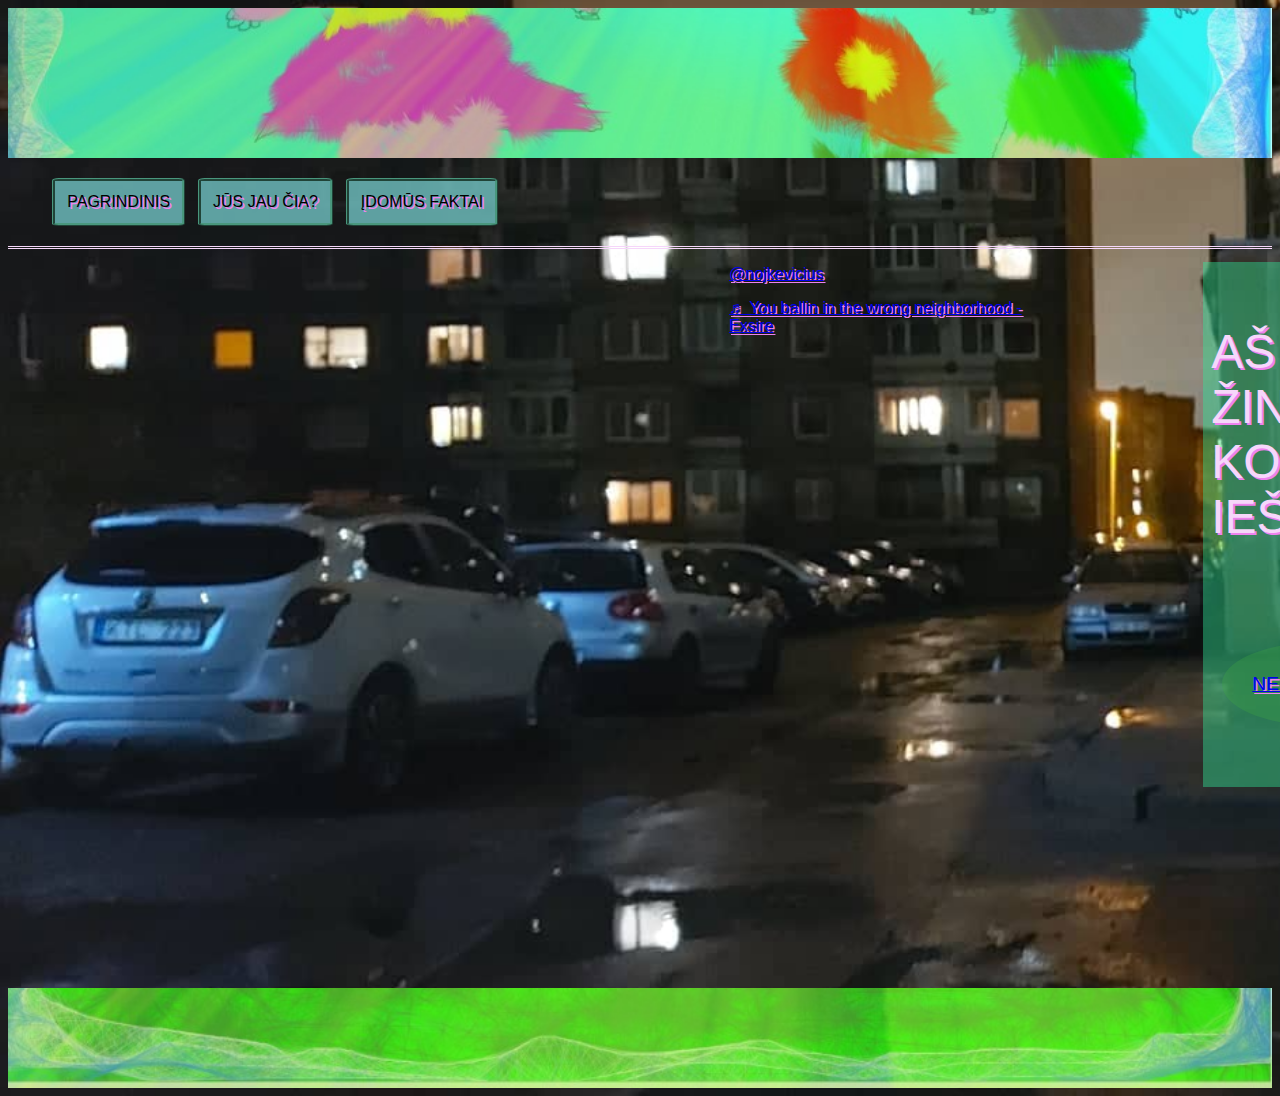
==== Informacija.html @ 6a273e84 "git commit -m 'message'" ====
<!DOCTYPE html>
<html lang="en">
<head>
    <meta charset="UTF-8">
    <meta name="viewport" content="width=device-width, initial-scale=1.0">
    <title>Jis galbūt už mane geriau padarė</title>
    <link rel="stylesheet" href="stilius.css">
</head>
<body>
    <div class="antraste"></div>
    <div class="pagrindinesnis">
    <div class="menu">
        <ul>
            <li><a href="index.html" class="mygtukas">Pagrindinis</a></li>
            <li><a href="#" class="mygtukas">Jūs jau čia?</a></li>
            <li><a href="nuotraukos.html" class="mygtukas">Įdomūs faktai</a></li>
        </ul>
    </div>
    <div class="pagrindinis">
        <div class="gridasinfo">
            <div class="soc"><iframe src="https://www.google.com/maps/embed?pb=!1m18!1m12!1m3!1d17948.732097807995!2d21.288203162231213!3d55.78296610021176!2m3!1f0!2f0!3f0!3m2!1i1024!2i768!4f13.1!3m3!1m2!1s0x46e52081e990e61d%3A0xc38d9dc1fc5b5e9!2sKlaip%C4%97dos%20gatv%C4%97%201%2C%20Plikiai%2C%2092402%20Klaip%C4%97dos%20r.%20sav.!5e0!3m2!1slt!2slt!4v1716928787198!5m2!1slt!2slt" width="600" height="735" style="border:0;" allowfullscreen="" loading="lazy" referrerpolicy="no-referrer-when-downgrade"></iframe></div>
        <div class="soc1"><blockquote class="tiktok-embed" cite="https://www.tiktok.com/@nojkevicius/video/7262690421397015841" data-video-id="7262690421397015841" style="max-width: 605px;min-width: 325px;" > <section> <a target="_blank" title="@nojkevicius" href="https://www.tiktok.com/@nojkevicius?refer=embed">@nojkevicius</a> <p></p> <a target="_blank" title="♬ You ballin in the wrong neighborhood - Exsire" href="https://www.tiktok.com/music/You-ballin-in-the-wrong-neighborhood-7244954626888338222?refer=embed">♬ You ballin in the wrong neighborhood - Exsire</a> </section> </blockquote> <script async src="https://www.tiktok.com/embed.js"></script></div>
    </div>
        

        <div class="sonelis"> <div class="skydas">Aš žinau, ko jūs ieškote</div>
        <div class="steam"><a href="https://steamcommunity.com/id/LeroyGeiiKins">Nesidrovėk</a></div> </div>
    </div>
    
</div><div class="poraste"></div></body>
</html>
---- stilius.css ----
.antraste{
    background-image: url(genius.jpg);
    height: 150px;
    background-size: cover;
    background-position: center;
    background-repeat: repeat;
}

.poraste{
    background-image: url(genius.jpg);
    height: 100px;
    background-size: cover;
    background-position: bottom;
}

.pagrindinis{
    display: flex;
}

.menu{
    width: 100%;
    border-bottom: double;
}

.mygtukas{
    text-decoration: none;
    border-style: ridge;
    border-radius: 5%;
    display: inline-block;
    border-color: rgb(73, 151, 125);
    background-color: rgba(118, 206, 206, 0.753);
    text-transform: uppercase;
    margin: 4px;
    transition-duration: 0.87s;
    padding: 1%;
    color: black;
}

li{
    display: inline;
}

ul{
    list-style: none;
}
.sonelis{
        background-color: #2fe99b6b;
        width: 50%;
        margin: 1%;
        padding: 1%;
        display: flex;
        flex-wrap: wrap; 
        align-items: center;
        justify-content: center; 
        position: relative;
        text-align: justify;
        width: 200px;
        height: 500px;
        text-transform: uppercase;
}
.skydas{
    font-size: xxx-large;
}
.steam{
    background-color: rgba(61, 163, 66, 0.342);
    border-radius: 100%;
    padding: 15%;
    font-size: larger;
}
.pagrindinesnis{
    font-family: 'Trebuchet MS', 'Lucida Sans Unicode', 'Lucida Grande', 'Lucida Sans', Arial, sans-serif;
    color: rgb(246, 215, 250);
    text-shadow: 2px 2px violet;

}
.gridas{
    display: grid;
    grid-template-columns: 2fr 2fr 1fr;
    margin-right: 30%;
}
.gridasinfo{
    display: grid;
    grid-template-columns: 3fr 1fr;
margin-right:14%;
}
.straipsnis{
    width: 200px;
    margin: 5%;
    text-align: justify;
    background-position: center;
    background-repeat: no-repeat;
}
.soc{
    margin-left: 5%;
}
.soc1{
    margin-left: 20%;
}
.arg{
    text-align: center;
    padding: 10%;
}
body{
    background-image: url(bruh.PNG);
background-size: cover;
opacity: 1;
}
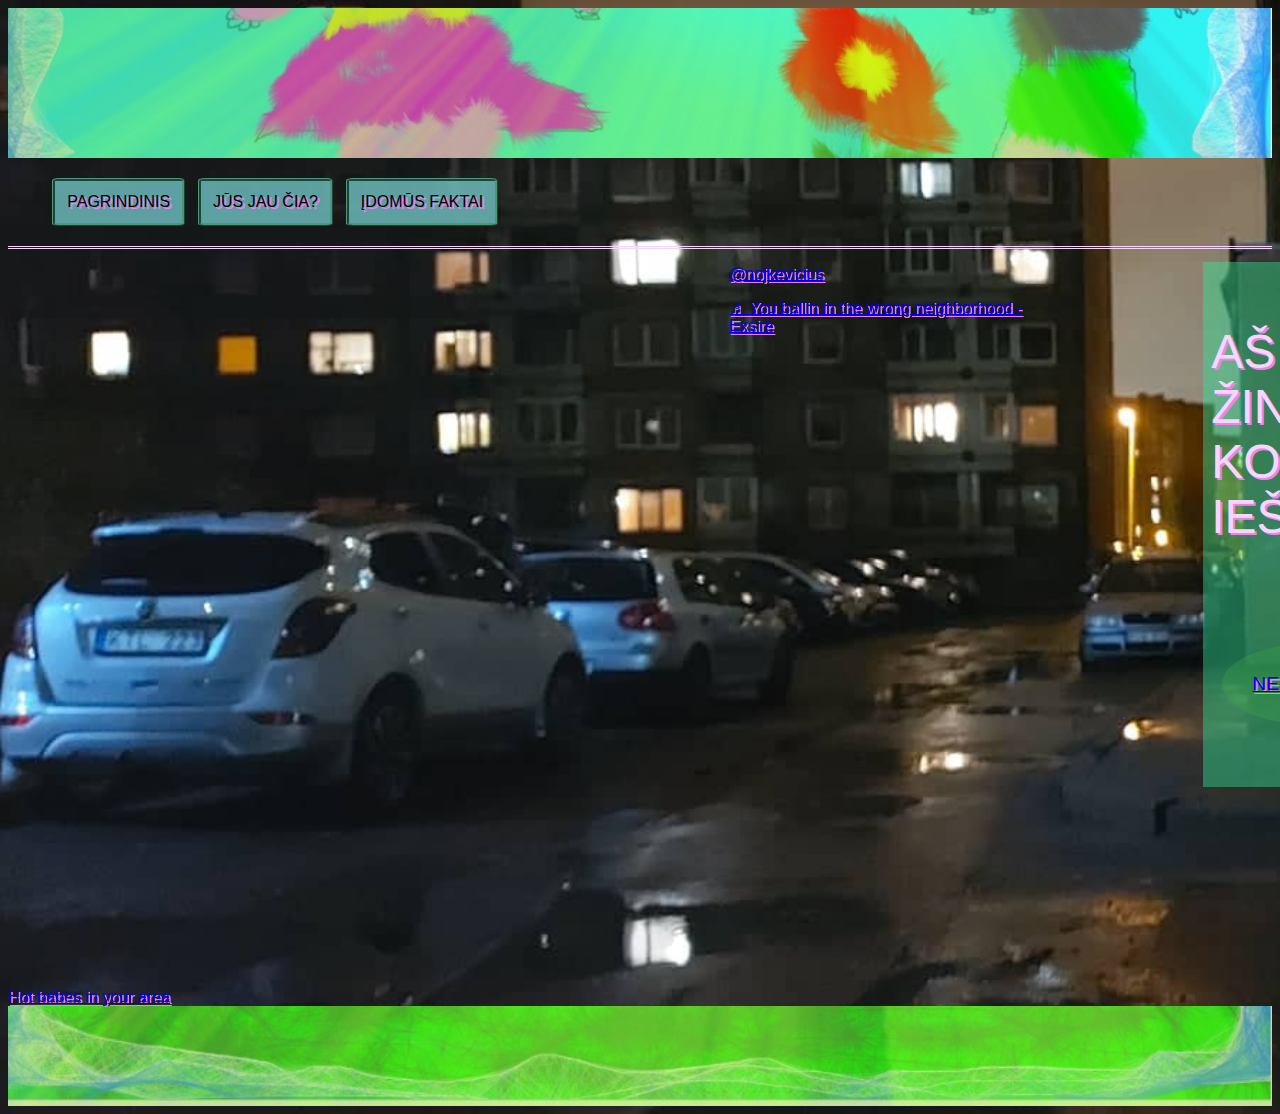
==== commit e01582e4: "Update Informacija.html" ====
--- a/Informacija.html
+++ b/Informacija.html
@@ -26,6 +26,6 @@
         <div class="sonelis"> <div class="skydas">Aš žinau, ko jūs ieškote</div>
         <div class="steam"><a href="https://steamcommunity.com/id/LeroyGeiiKins">Nesidrovėk</a></div> </div>
     </div>
-    
+    <div class="limpa"> <a href="https://www.w3schools.com/css/">Hot babes in your area</a></div>
 </div><div class="poraste"></div></body>
-</html>+</html>
